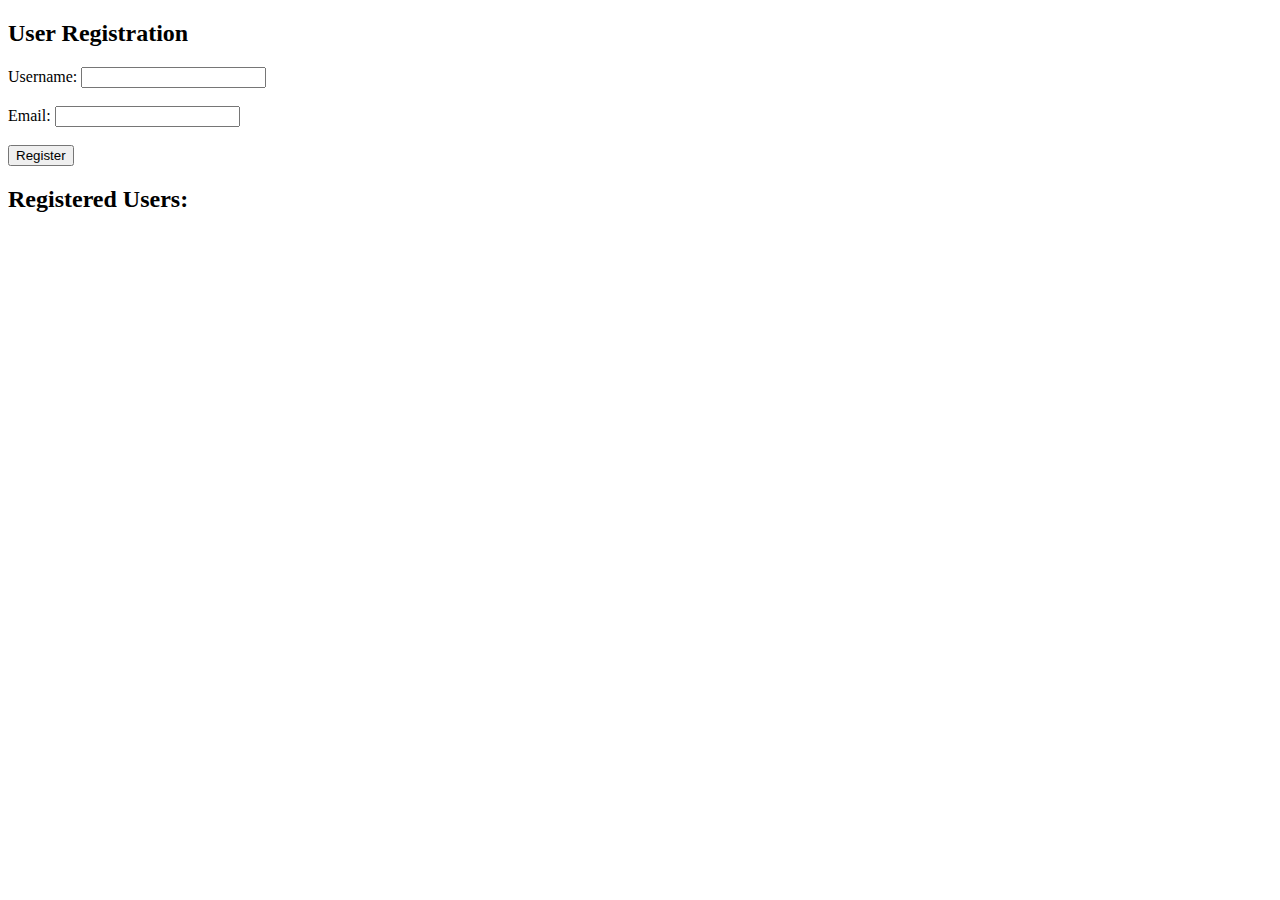
==== index.html @ 25f8cec8 "Index from gpt" ====
<!DOCTYPE html>
<html lang="en">
<head>
    <meta charset="UTF-8">
    <meta http-equiv="X-UA-Compatible" content="IE=edge">
    <meta name="viewport" content="width=device-width, initial-scale=1.0">
    <title>Simple PHP MySQL Website</title>
</head>
<body>
    <h2>User Registration</h2>
    <form action="submit.php" method="post">
        <label for="username">Username:</label>
        <input type="text" name="username" id="username" required>
        <br><br>
        <label for="email">Email:</label>
        <input type="email" name="email" id="email" required>
        <br><br>
        <input type="submit" value="Register">
    </form>

    <h2>Registered Users:</h2>
    <ul>
        <?php
        // Fetch and display all users from the database
        include 'fetch_users.php';
        ?>
    </ul>
</body>
</html>
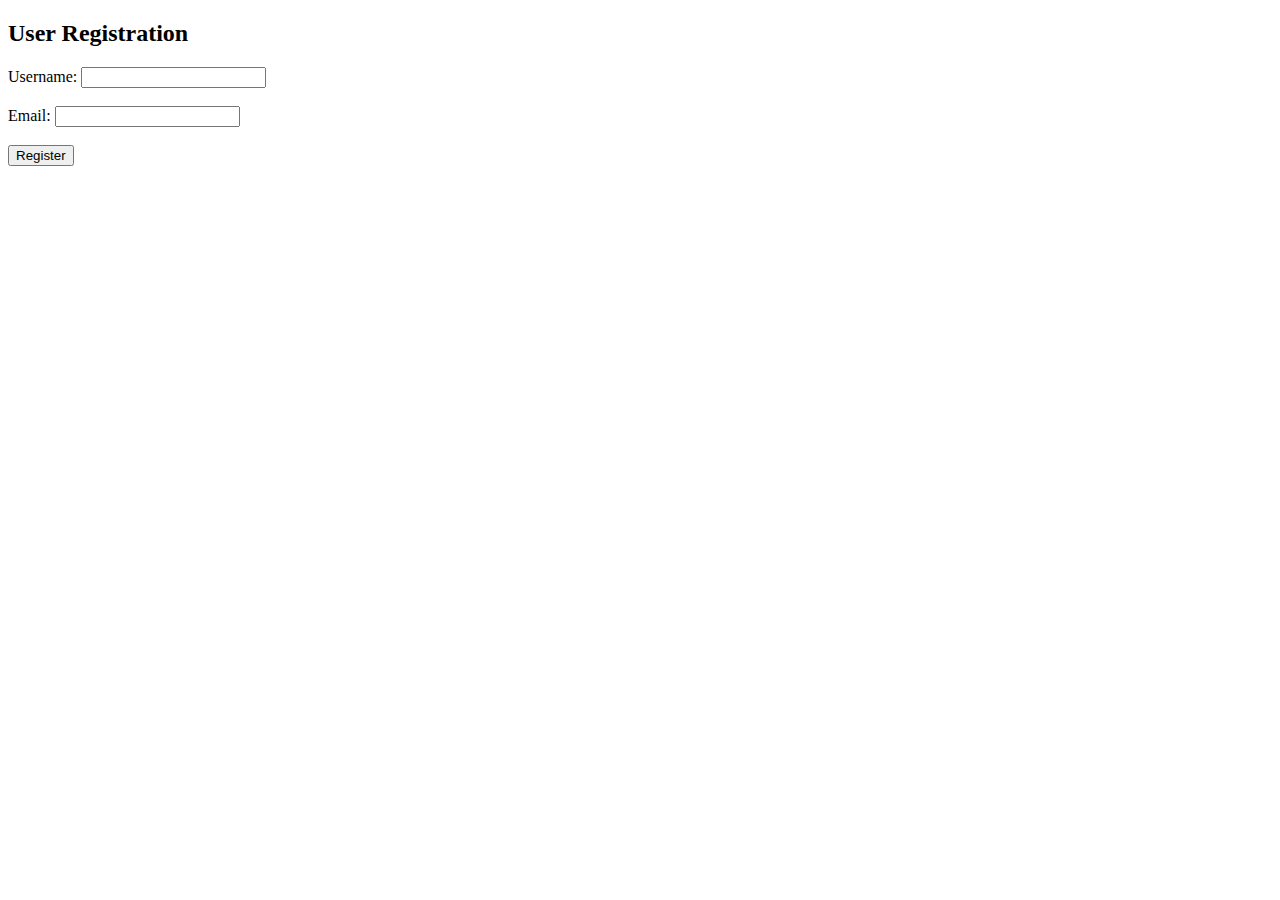
==== commit 85a8df78: "Removing registered users" ====
--- a/index.html
+++ b/index.html
@@ -17,13 +17,5 @@
         <br><br>
         <input type="submit" value="Register">
     </form>
-
-    <h2>Registered Users:</h2>
-    <ul>
-        <?php
-        // Fetch and display all users from the database
-        include 'fetch_users.php';
-        ?>
-    </ul>
 </body>
 </html>